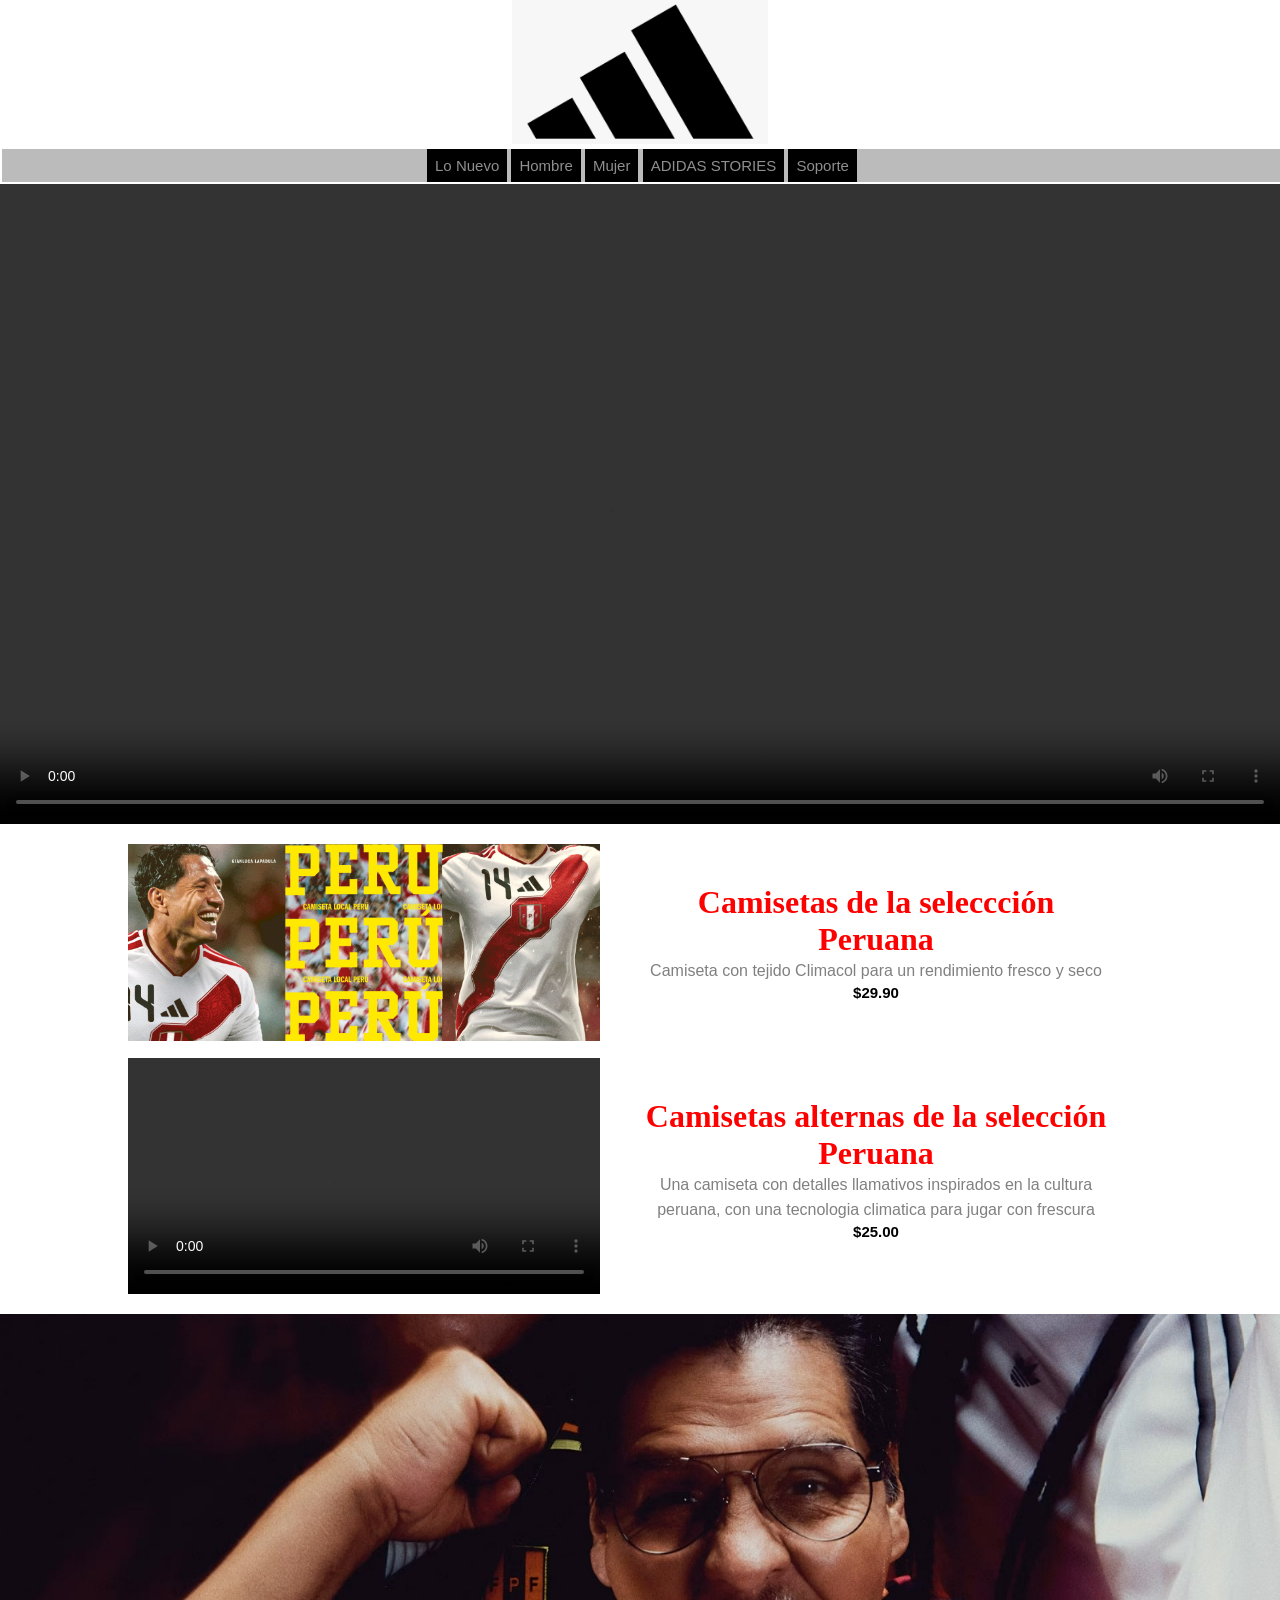
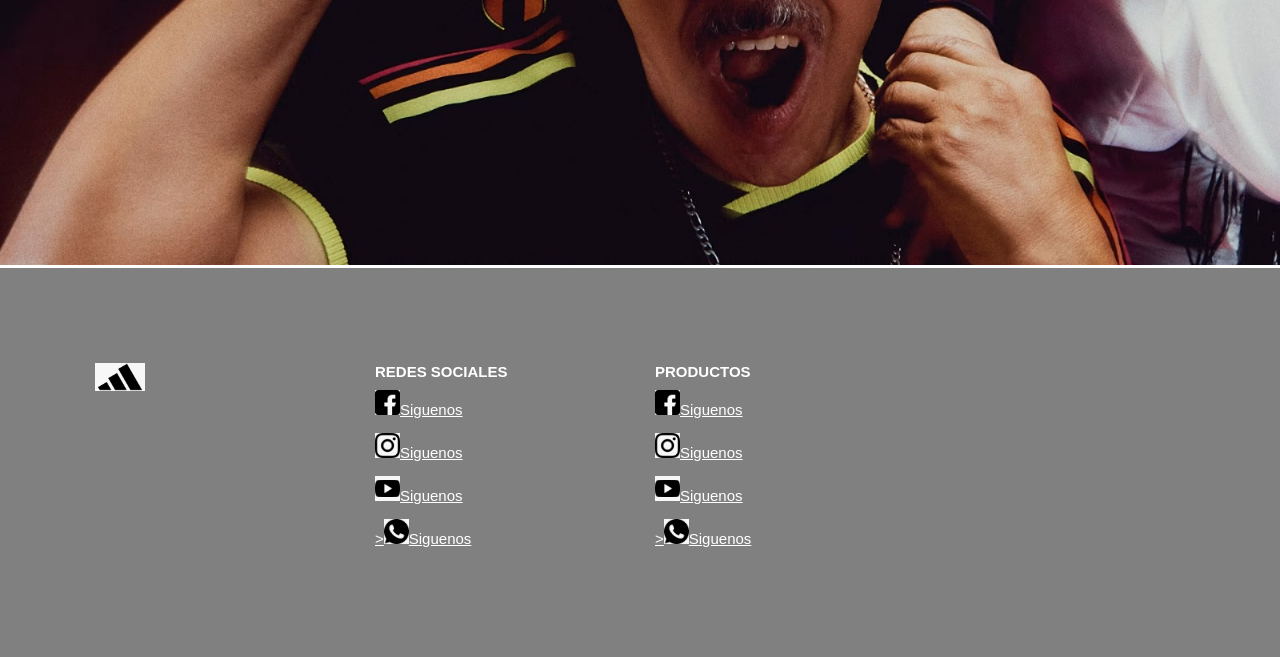
==== hombre.html @ d39a5428 "Add files via upload" ====
<!DOCTYPE html>
<html lang="en">
<head>
    <meta charset="UTF-8">
    <meta name="viewport" content="width=device-width, initial-scale=1.0">
    <title>ADIDAS | PRODUCTOS HOMBRE</title>
    <link rel="stylesheet" href="css/estilos-web.css">
    <link rel="stylesheet" href="CSS-FOTER/estilo-FOTER.css">
    <link rel="shortcut icon" href="img/adidaslogo_icon2.png">
    <link rel="stylesheet" href="css/hombre_estilo.css">
</head>
<body>
    <header>
        <center><a href="index.html"><img src="img/adidaslogo.jpeg" width="20%"></a></center>
    </header>
    <nav>
        <h3>&rsqb;<menu></menu></h3>
        <ul><center>
            <a href="index.html"><li>Lo Nuevo</li></a>
            <a href="hombre.html"><li>Hombre</li></a>
            <a href="mujer.html"li><li>Mujer</li></a>
            <a href="adidas_store.html"><li>ADIDAS STORIES</li></a>
            <a href="#"><li>Soporte</li></a>
        </center>
        </ul>
    </nav>
   
    <center>

        <video controls autoplay width="100%">
            <source src="video/WhatsApp Video 2026-10-03 at 4.36.52 PM.mp4" type="video/mp4">
            </video>
    </center>

    <br>
     <center>
    <div class="container">
         <div class="image-container">
    <img src="gif/peru1img.gif" width="100%">
    </div>
    <div class="text-container">
        <h2>Camisetas de la seleccción Peruana</h2>
        <p>Camiseta con tejido Climacol para un rendimiento fresco y seco</p>
        <b>$29.90</b>
    </div>
    </div>
    </div>
</center>

<br>

 <center>
    <div class="container">
    <div class="image-container">
        <video src="video/WhatsApp Video 2026-09-19 at 2.31.45 PM.mp4" controls autoplay width="100%">
        </video>
    </div>
    <div class="text-container">
        <h2>Camisetas alternas de la selección Peruana</h2>
        <p>
            Una camiseta con detalles llamativos inspirados en la cultura peruana, con una tecnologia climatica para jugar
            con frescura
        </p>
        <b>$25.00</b>
    </div>
    </div>
 </center>

<br>

<img src="img/WhatsApp Image 2026-10-03 at 6.02.30 PM.jpeg" width="100%">

    <footer class="footer">
    <div class="footer-row">
    <div class="footer-link">
        <img src="img/adidaslogo.jpeg" width="20%">
    </div>
    <div class="footer-link">
        <h4>REDES SOCIALES</h4>
    <ul>
            <li><a href="https://www.facebook.com/" target="_blank">
                <img src="img/WhatsApp Image 2026-09-19 at 2.31.04 PM (1).jpeg" width="10%">Siguenos
            </a></li>
            <li><a href="https://www.instagram.com/" target="_blank">
                <img src="img/WhatsApp Image 2026-09-19 at 2.31.05 PM.jpeg" width="10%">Siguenos
            </a></li>
            <li><a href="https://www.youtube.com/" target="_blank">
                <img src="img/WhatsApp Image 2026-09-19 at 2.31.01 PM.jpeg" width="10%">Siguenos
            </a></li>
            <li><a href="https://web.whatsapp.com/" target="_blank">
                ><img src="img/WhatsApp Image 2026-09-19 at 2.31.00 PM (1).jpeg" width="10%">Siguenos
            </a></li>
 </ul>
    </div>

<div class="footer-link">
        <h4>PRODUCTOS</h4>
    <ul>
            <li><a href="https://www.facebook.com/" target="_blank">
                <img src="img/WhatsApp Image 2026-09-19 at 2.31.04 PM (1).jpeg" width="10%">Siguenos
            </a></li>
            <li><a href="https://www.instagram.com/" target="_blank">
                <img src="img/WhatsApp Image 2026-09-19 at 2.31.05 PM.jpeg" width="10%">Siguenos
            </a></li>
            <li><a href="https://www.youtube.com/" target="_blank">
                <img src="img/WhatsApp Image 2026-09-19 at 2.31.01 PM.jpeg" width="10%">Siguenos
            </a></li>
            <li><a href="https://web.whatsapp.com/" target="_blank">
                ><img src="img/WhatsApp Image 2026-09-19 at 2.31.00 PM (1).jpeg" width="10%">Siguenos
            </a></li>
 </ul>
    </div>
    </div>
    </div>
    
    </footer>
</body>
</html>
---- css/estilos-web.css ----
*{
    margin: 0px;
    padding: 1px;
}
body{
    font-family: sans-serif;
    font-size: 15px;
    background: linear-gradient(rgb(155, 153, 153)),
    (rgb(48, 45, 45))
}
h3{
display: none;
}
nav{
align-items: center;
margin: 2px;
width: 100%;
}
nav ul li{
    display: inline-block;
    padding: 8px;
    color: rgb(143, 143, 143);
    background: black;
    transition: 0.5s;
}
nav ul{
    list-style: none;
    background: rgb(187, 187, 187);
}
nav ul li:hover{
font-family: Arial, Helvetica, sans-serif;
display: inline-block;
padding: 2px;
background: white;
color: rgb(0, 0, 0);
}
section{
    background: rgb(190, 190, 190);
    font-family: Impact, Haettenschweiler, 'Arial Narrow Bold', sans-serif;
    margin: auto;
    width: auto;
    align-items: center;
    color: white;
    font-size: 25px;
    padding: 19px,
}
h2{
    font-size: 25px;
    color: black;
    font-family: none;
}
h2 :hover{
    padding: 2px;
    color: rgb(131, 129, 129);
}
section{
    width: 100%;
    margin: auto;
    text-align: center;
}
section ul{
    width: 100%;
    list-style: none;
}
section ul li{
    text-align: center;
    font-family: sans-serif;
    color:aqua;
    background: white;
    display: inline-block;
    padding: 1.8%;
}

h4{
    font-size: 14px;
    color: white;
}
section ul li{
    background: none;
    border-radius: 5px;
    -moz-border-radius: 5px;
    -webkit-border-radius: 35px;
}
table tr td a img:hover{
    max-width:100%;
    background: transparent;
}
section ul li img{
    max-width: 100%;
    background-color: transparent;
}
section ul li img:hover{
    background: rgb(39, 39, 39);
    border-radius: 5px;
    -moz-border-radius: 35px;
    -webkit-border-radius: 35px;
    transition: 0.5s;
}
---- CSS-FOTER/estilo-FOTER.css ----
*{
    margin: 0px;
    padding:  0px;
    box-sizing: border-box;
    list-style: none;
}
.container{
    max-width: 1300px;
    margin: 0px;
}
.footer{
    background-color: gray;
    padding: 80px;
}
.footer-row{
    display: flex;
    flex-wrap: wrap;
}
.footer-link{
    width: 25%;
    padding: 15px;
}
.footer-link h4{
    font-size: 15px;
    font-family: sans-serif;
    color: white;
    border-bottom: 2px;
    display: inline-block;
    padding-bottom: 10px;
}
.footer-link ul li a{
    font-size: 15px;
    color: white;
    display: block;
    margin-bottom: 15px;
    transition: all,3s ease;
}
.footer-link ul li a:hover{
    color: yellow;
    padding-left: 15px;
}
@media (max-width: 950px){
    .footer-row{
        text-align: center;
}
.footer-link{
    width: 100%;
    margin-bottom: 29px;
}
}
---- css/hombre_estilo.css ----
*{
    margin: 0px;
    padding: 0px;
}
.container{
    display: flex;
    flex-direction: row;
    width: 80%;
    max-width: 1200px;
    background-color: white;
    overflow: hidden;
}
.image-container{
    flex: 1;
}
.image-container img{
    width: 100%;
    height: auto;
    display: block;
}
.text-container{
    flex: 1;
    padding: 40px;
    flex-direction: column;
    justify-content: center;
}
.text-container h2{
    font-size: 2rem;
    color: red;
}
.text-container p{
    font-size: 1rem;
    color: gray;
    line-height: 1.6;
}
/*NOTA COLOCAR SITIO WEB RESPNSIVE*/
@media (max-width: 768px){
    .container{
    flex-direction: column;
}
.image-container, .text-container{
    flex: none;
    width: 100%;
}
}
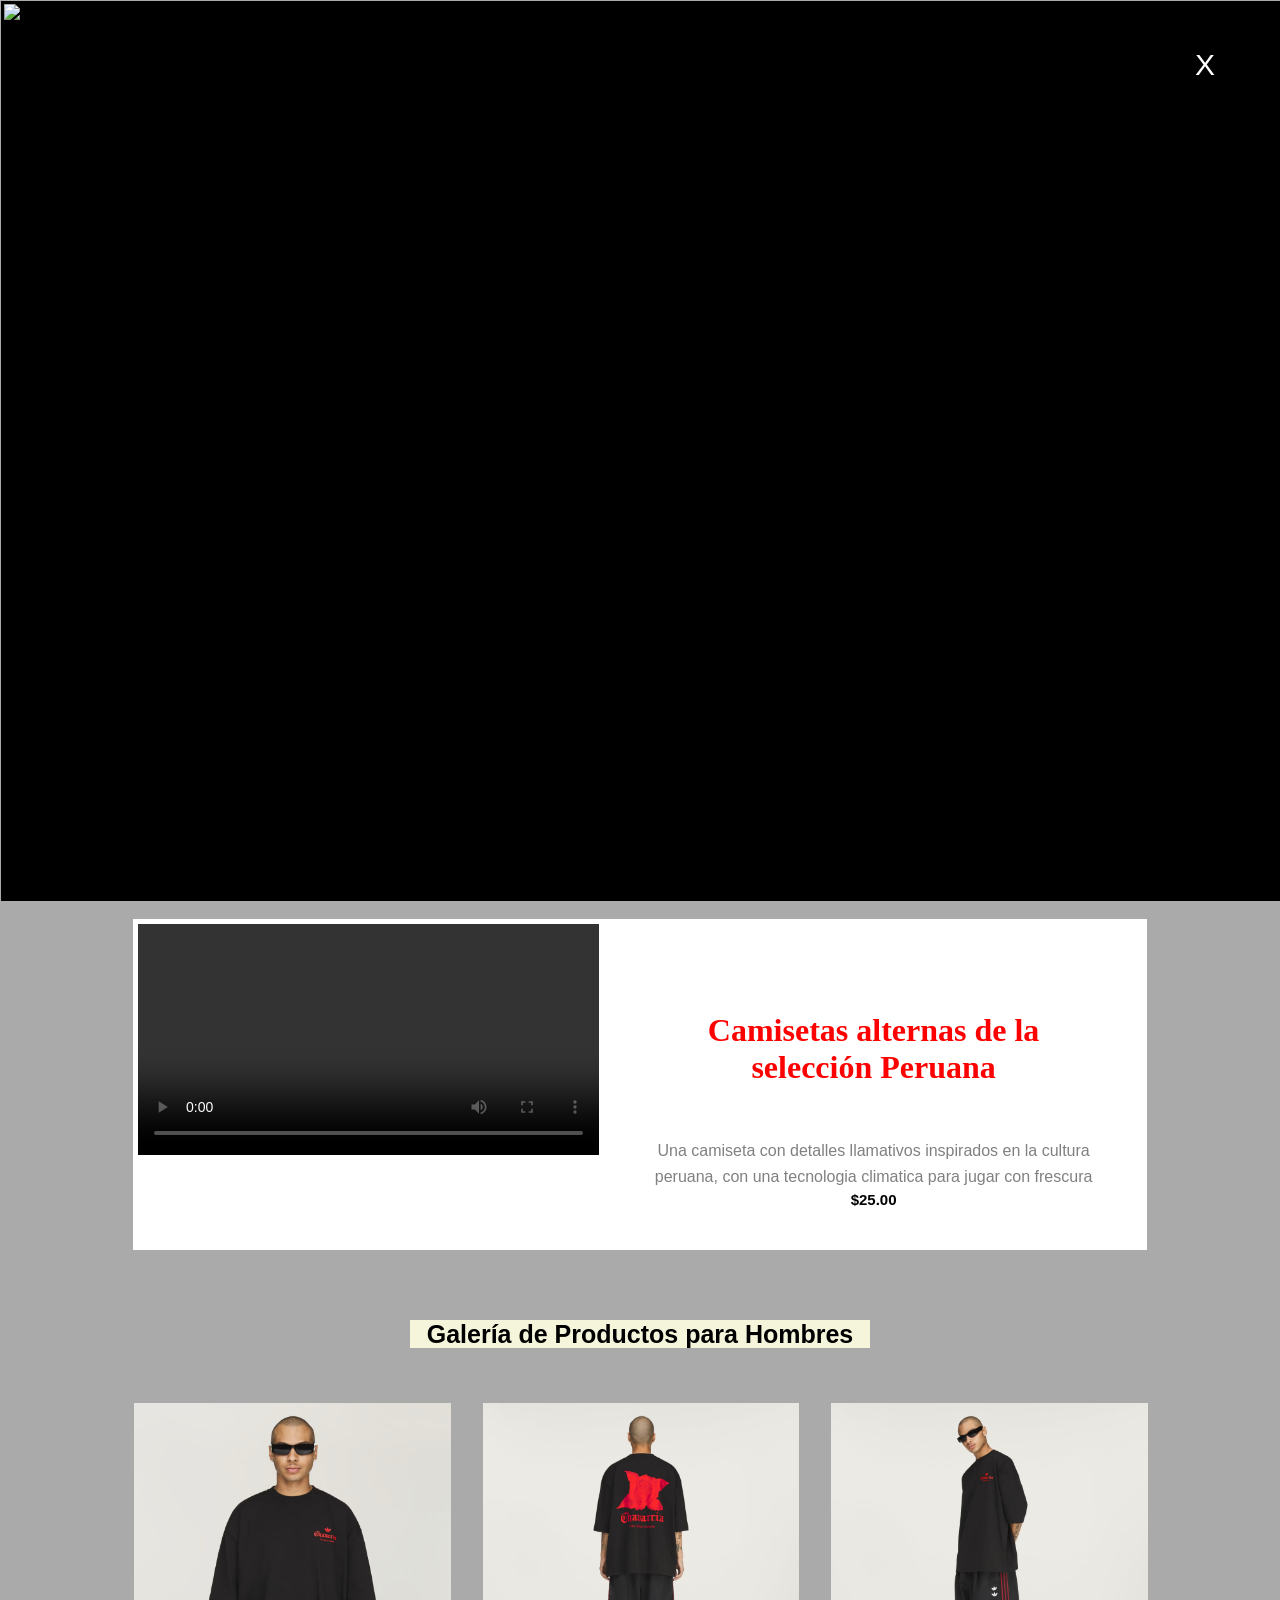
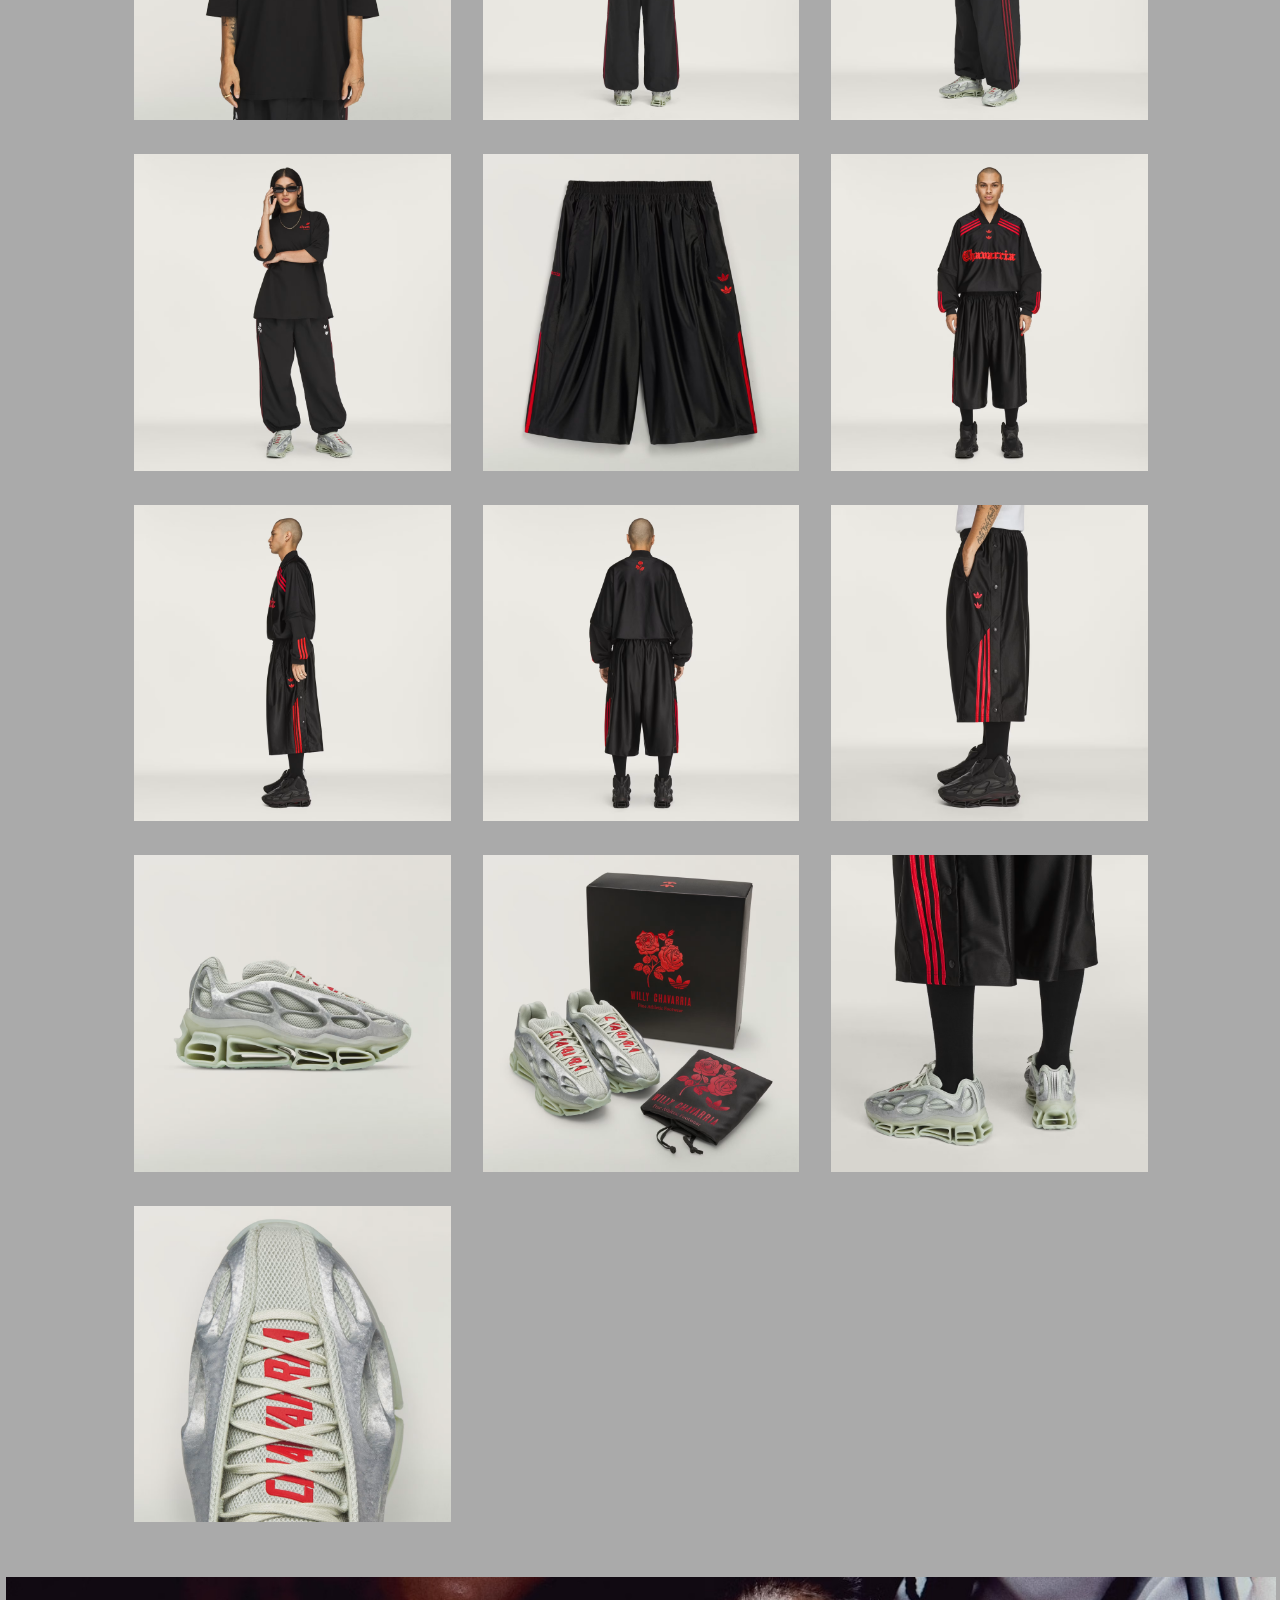
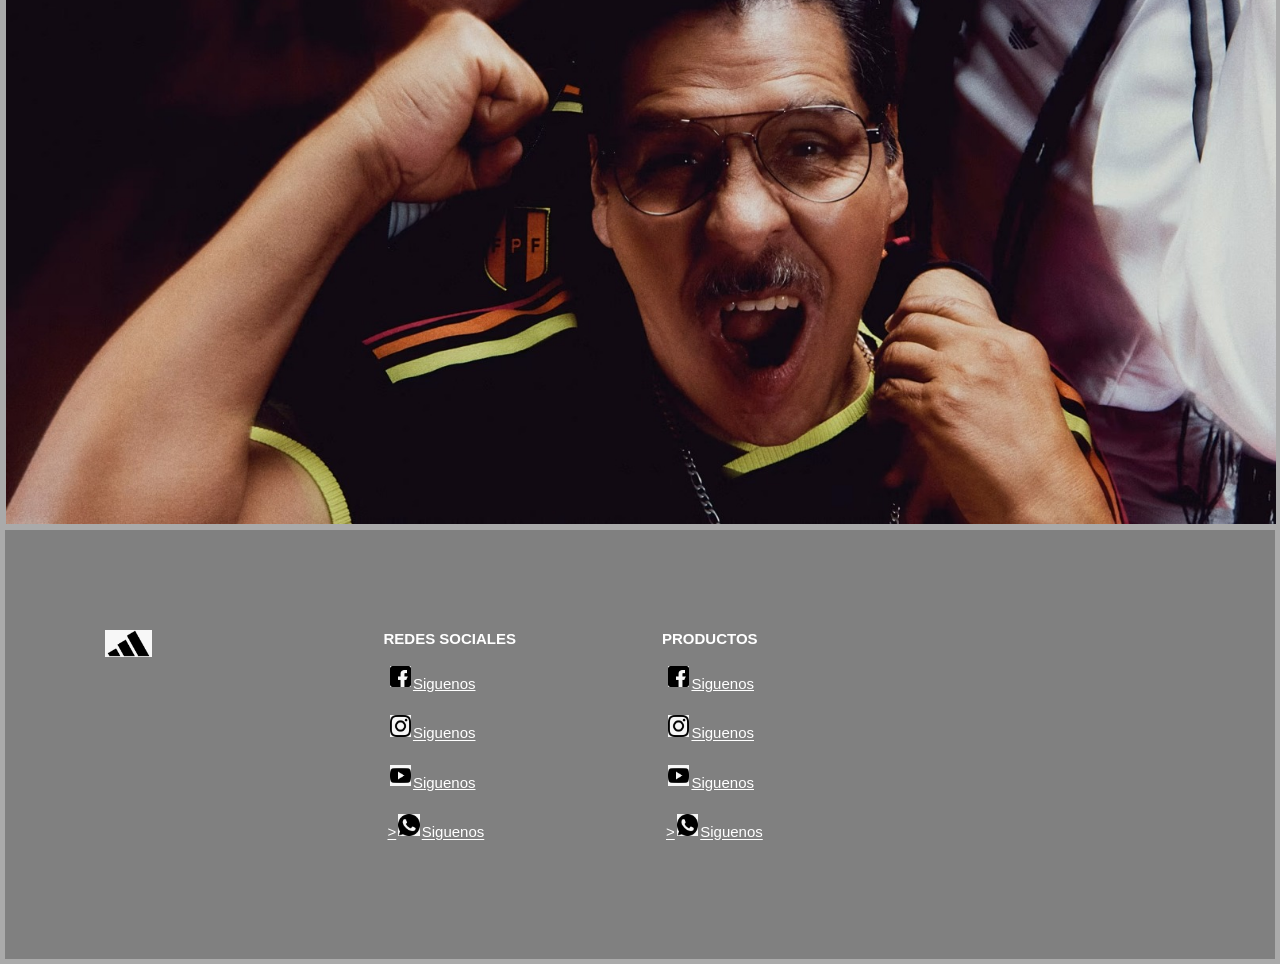
==== commit 84d16afa: "hombre.html" ====
--- a/hombre.html
+++ b/hombre.html
@@ -8,6 +8,7 @@
     <link rel="stylesheet" href="CSS-FOTER/estilo-FOTER.css">
     <link rel="shortcut icon" href="img/adidaslogo_icon2.png">
     <link rel="stylesheet" href="css/hombre_estilo.css">
+    <link rel="stylesheet" href="css/galeria.css">
 </head>
 <body>
     <header>
@@ -20,16 +21,13 @@
             <a href="hombre.html"><li>Hombre</li></a>
             <a href="mujer.html"li><li>Mujer</li></a>
             <a href="adidas_store.html"><li>ADIDAS STORIES</li></a>
-            <a href="#"><li>Soporte</li></a>
+            <a href="contactos.html" target="_blank"><li>Contactos</li></a>
         </center>
         </ul>
     </nav>
    
     <center>
-
-        <video controls autoplay width="100%">
-            <source src="video/WhatsApp Video 2026-10-03 at 4.36.52 PM.mp4" type="video/mp4">
-            </video>
+<img src="img/BANNER-PAGINA-HOMBRE.png" alt="" width="100%">
     </center>
 
     <br>
@@ -67,6 +65,31 @@
  </center>
 
 <br>
+
+    <div class="ful-img" id="fulImgBox">
+<img src="IMG/1.jpg" id="fulImg">
+<span onclick="closeImg()"> X </span>
+
+    </div>
+    <h2><span><B>Galería de Productos para Hombres</B></span></h2>
+    
+    <div class="img-gallery">
+<img src="img/Polo_Dark_Rose_Chavarria_Negro_KZ3115_21_model.avif" onclick="openFulImg(this.src)">
+<img src="img/Polo_Dark_Rose_Chavarria_Negro_KZ3115_23_hover_model.avif" onclick="openFulImg(this.src)">
+<img src="img/Polo_Dark_Rose_Chavarria_Negro_KZ3115_25_model.avif" onclick="openFulImg(this.src)">
+<img src="img/Polo_Dark_Rose_Chavarria_Negro_KZ3115_25_outfit.avif" onclick="openFulImg(this.src)">
+<img src="img/Shorts_Dazzle_Chavarria_Negro_KZ3117_01_laydown.avif" onclick="openFulImg(this.src)">
+<img src="img/Shorts_Dazzle_Chavarria_Negro_KZ3117_21_model.avif" onclick="openFulImg(this.src)">
+<img src="img/Shorts_Dazzle_Chavarria_Negro_KZ3117_22_model.avif" onclick="openFulImg(this.src)">
+<img src="img/Shorts_Dazzle_Chavarria_Negro_KZ3117_23_hover_model.avif" onclick="openFulImg(this.src)">
+<img src="img/Shorts_Dazzle_Chavarria_Negro_KZ3117_25_model.avif" onclick="openFulImg(this.src)">
+<img src="img/Zapatillas_Mega_WC_Version_Chavarria_Verde_LA6162_01_00_standard.avif" onclick="openFulImg(this.src)">
+<img src="img/Zapatillas_Mega_WC_Version_Chavarria_Verde_LA6162_14_hover_standard.avif" onclick="openFulImg(this.src)">
+<img src="img/Zapatillas_Mega_WC_Version_Chavarria_Verde_LA6162_29_model.avif" onclick="openFulImg(this.src)">
+<img src="img/Zapatillas_Mega_WC_Version_Chavarria_Verde_LA6162_42_detail.avif" onclick="openFulImg(this.src)">
+    </div>
+<script src="java/galeria.js"></script>
+
 
 <img src="img/WhatsApp Image 2026-10-03 at 6.02.30 PM.jpeg" width="100%">
 
@@ -115,4 +138,4 @@
     
     </footer>
 </body>
-</html>+</html>
--- a/css/galeria.css
+++ b/css/galeria.css
@@ -0,0 +1,66 @@
+*{
+    padding: 1px;
+    margin: 1px;
+    box-sizing: border-box;
+    font-family: sans-serif;
+}
+h2{
+    text-align: center;
+    position: relative;
+    width: 80%;
+    margin: 50px auto;
+}
+body{
+    background-color: rgb(170, 170, 170);
+}
+h2::before{
+    width: 100%;
+    display: block;
+    height: 2px;
+    background-color: black;
+    top: 50%;
+}
+h2 span{
+    background-color: beige;
+    padding: 0 15px;
+}
+.img-gallery{
+    width: 80%;
+    margin: 50px auto;
+    display: grid;
+    grid-template-columns: repeat(auto-fit,minmax(240px,1fr));
+    gap: 30px;
+}
+.img-gallery img{
+    width: 100%;
+    cursor: pointer;
+    transition: 1s;
+}
+.img-gallery img:hover{
+    transform: scale(1.2);
+}
+.ful-img{
+    width: 100%;
+    height: 100vh;
+    background-color: rgb(0, 0, 0);
+    position: fixed;
+    top: 0;
+    left: 0;
+    align-items: center;
+    justify-content: center;
+    z-index: 99;
+}
+.ful-img span{
+    position: absolute;
+    top: 5%;
+    right: 5%;
+    font-family: sans-serif;
+    font-size: 30px;
+    color: white;
+    cursor: pointer;
+}
+.ful-img img{
+    width: 90%;
+    max-width: 600px;
+
+}
